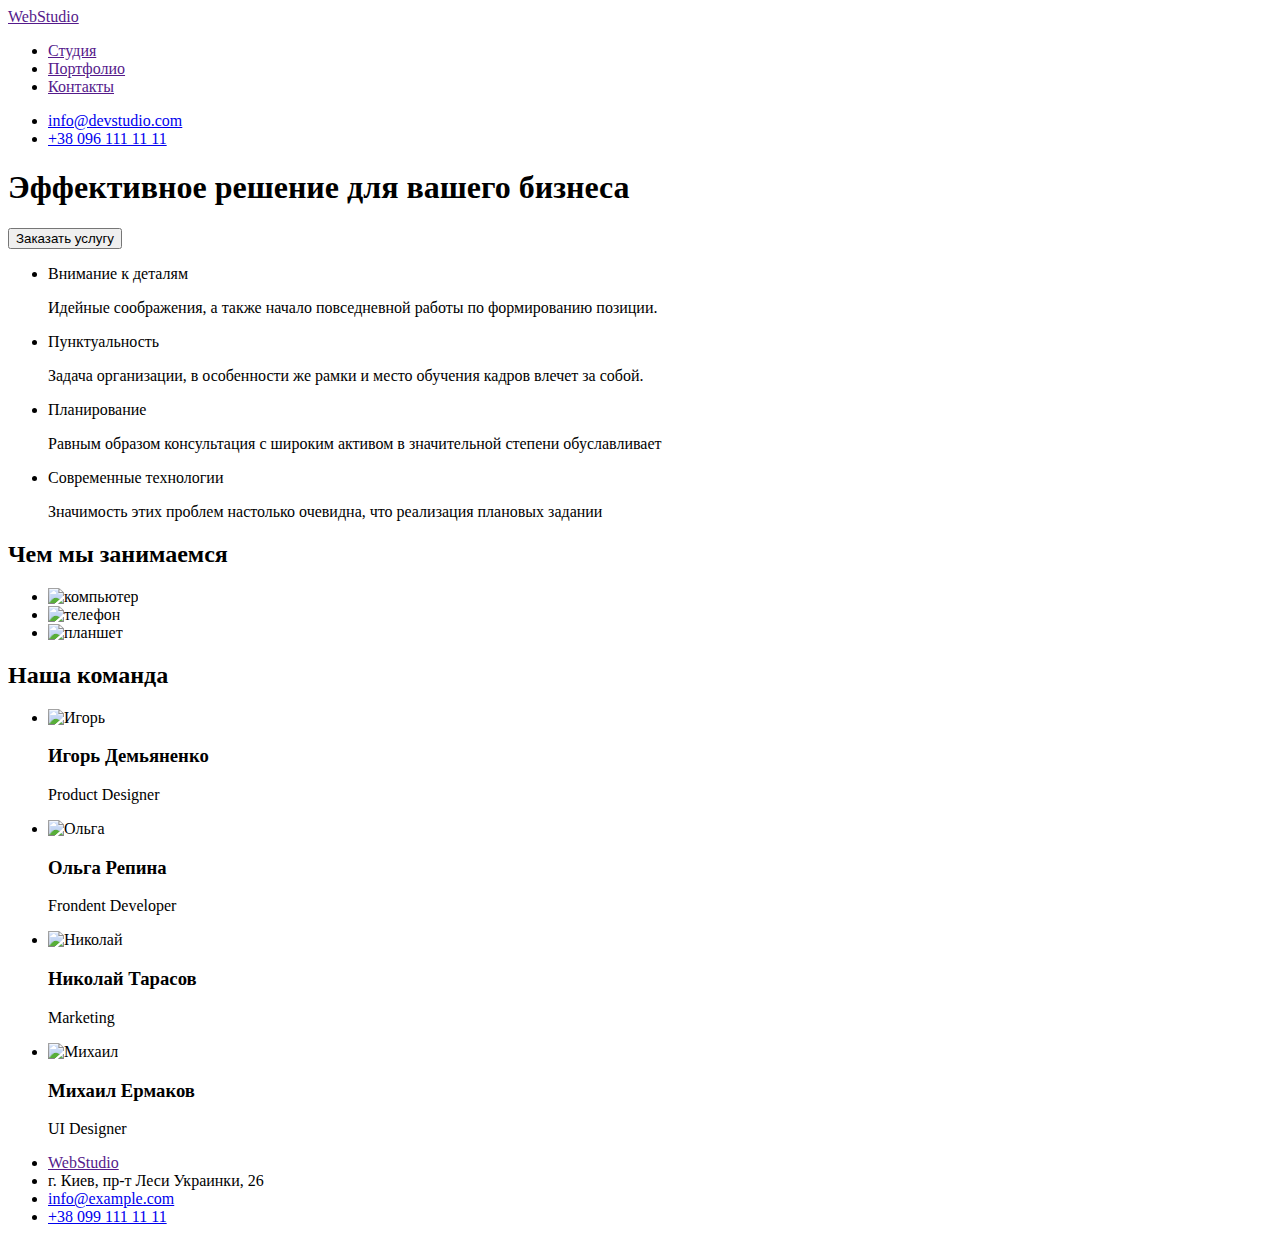
==== index.html @ 17eb5f2a "Add files via upload" ====
<!DOCTYPE html>
<html lang="ru">

<head>
    <meta charset="UTF-8">
    <meta name="viewport" content="width=device-width, initial-scale=1.0">
    <title>домашняя работа</title>
</head>

<body>
    <header>
        <nav>
            <a href="" lang="en">WebStudio</a>
            <ul>
                <li>
                    <a href="">Студия</a>
                </li>
                <li>
                    <a href="">Портфолио</a>
                </li>
                <li>
                    <a href="">Контакты</a>
                </li>
            </ul>
        </nav>
        <ul>
            <li>
                <a href="mailto:info@devstudio.com">info@devstudio.com </a>
            </li>
            <li>
                <a href="tel:+380961111111">+38 096 111 11 11</a>
            </li>
        </ul>
    </header>
    <main>
        <!---hero--->
        <section>
            <h1>Эффективное решение для вашего бизнеса</h1>
            <button type="button"> Заказать услугу</button>
        </section>
        <!---качества--->
        <section>
            <ul>
                <li>
                    <p>Внимание к деталям</p>
                    <p>Идейные соображения, а также начало повседневной работы по формированию позиции.</p>
                </li>
                <li>
                    <p>Пунктуальность</p>
                    <p>Задача организации, в особенности же рамки и место обучения кадров влечет за собой.</p>
                </li>
                <li>
                    <p>Планирование</p>
                    <p>Равным образом консультация с широким активом в значительной степени обуславливает</p>
                </li>
                <li>
                    <p>Современные технологии</p>
                    <p>Значимость этих проблем настолько очевидна, что реализация плановых задании</p>
                </li>
            </ul>
        </section>
        <!---занятия-->
        <section>
            <h2>Чем мы занимаемся</h2>
            <ul>
                <li>
                    <img src="./img.dz1/img1.png" alt="компьютер" width="370" height="294">
                </li>
                <li>
                    <img src="./img.dz1/img2.png" alt="телефон" width="370" height="294">
                </li>
                <li>
                    <img src="./img.dz1/img3.png" alt="планшет" width="370" height="294">
                </li>
            </ul>
        </section>
        <!---команда--->
        <section>
            <h2>Наша команда</h2>
            <ul>
                <li>
                    <img src="./img.dz1/img4.jpg" alt="Игорь" width="285" height="272">
                    <h3>Игорь Демьяненко</h3>
                    <p lang="en">Product Designer</p>
                </li>
                <li>
                    <img src="./img.dz1/img5.jpg" alt="Ольга" width="285" height="272">
                    <h3>Ольга Репина</h3>
                    <p lang="en">Frondent Developer</p>
                </li>
                <li>
                    <img src="./img.dz1/img6.jpg" alt="Николай" width="285" height="272">
                    <h3>Николай Тарасов</h3>
                    <p lang="en">Marketing</p>
                </li>
                <li>
                    <img src="./img.dz1/img7).jpg" alt="Михаил" width="285" height="272">
                    <h3>Михаил Ермаков</h3>
                    <p lang="en">UI Designer</p>
                </li>

            </ul>
        </section>
    </main>
    <footer>
        <ul>
            <li>
                <a href="" lang="en">WebStudio</a>
            </li>
            <li>
                <a>г. Киев, пр-т Леси Украинки, 26</a>
            </li>
            <li>
                <a href="mailto:info@example.com">info@example.com</a>
            </li>
            <li>
                <a href="tel:+380991111111">+38 099 111 11 11</a>
            </li>
        </ul>
    </footer>
</body>

</html>
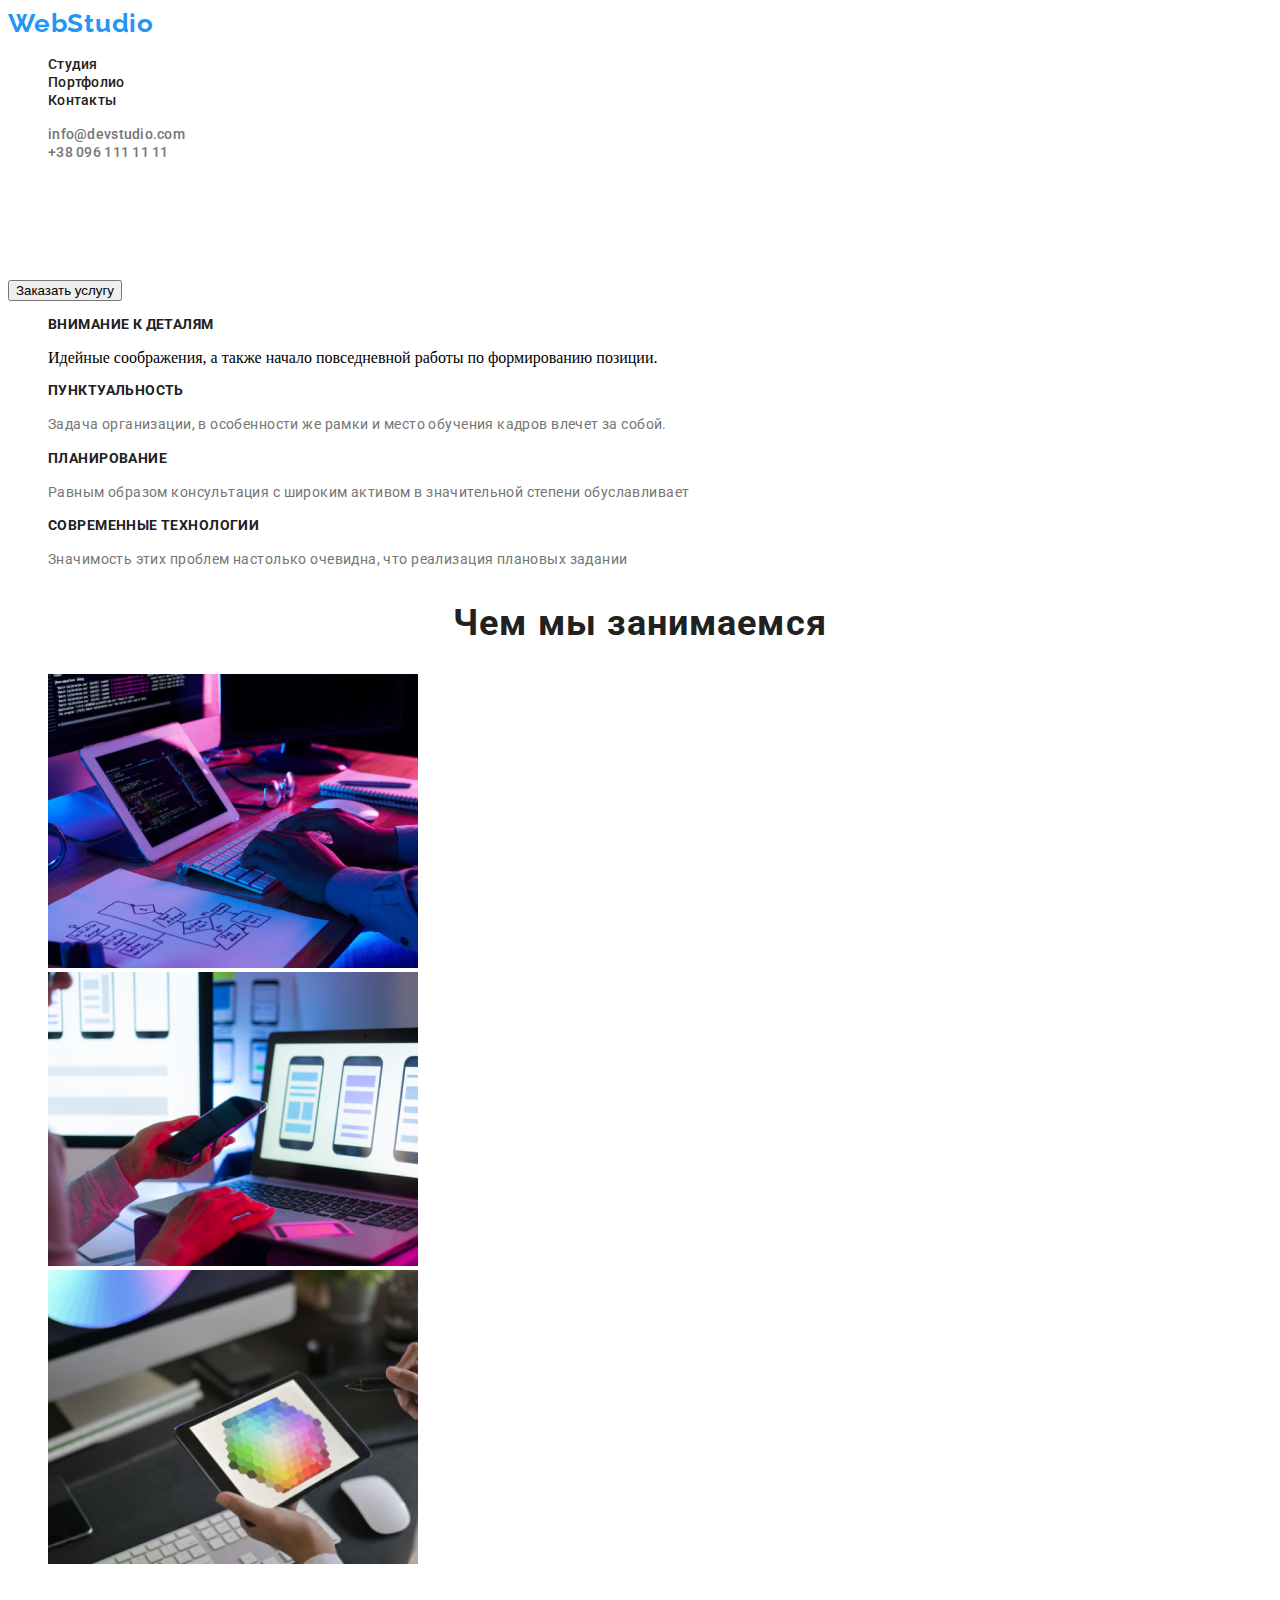
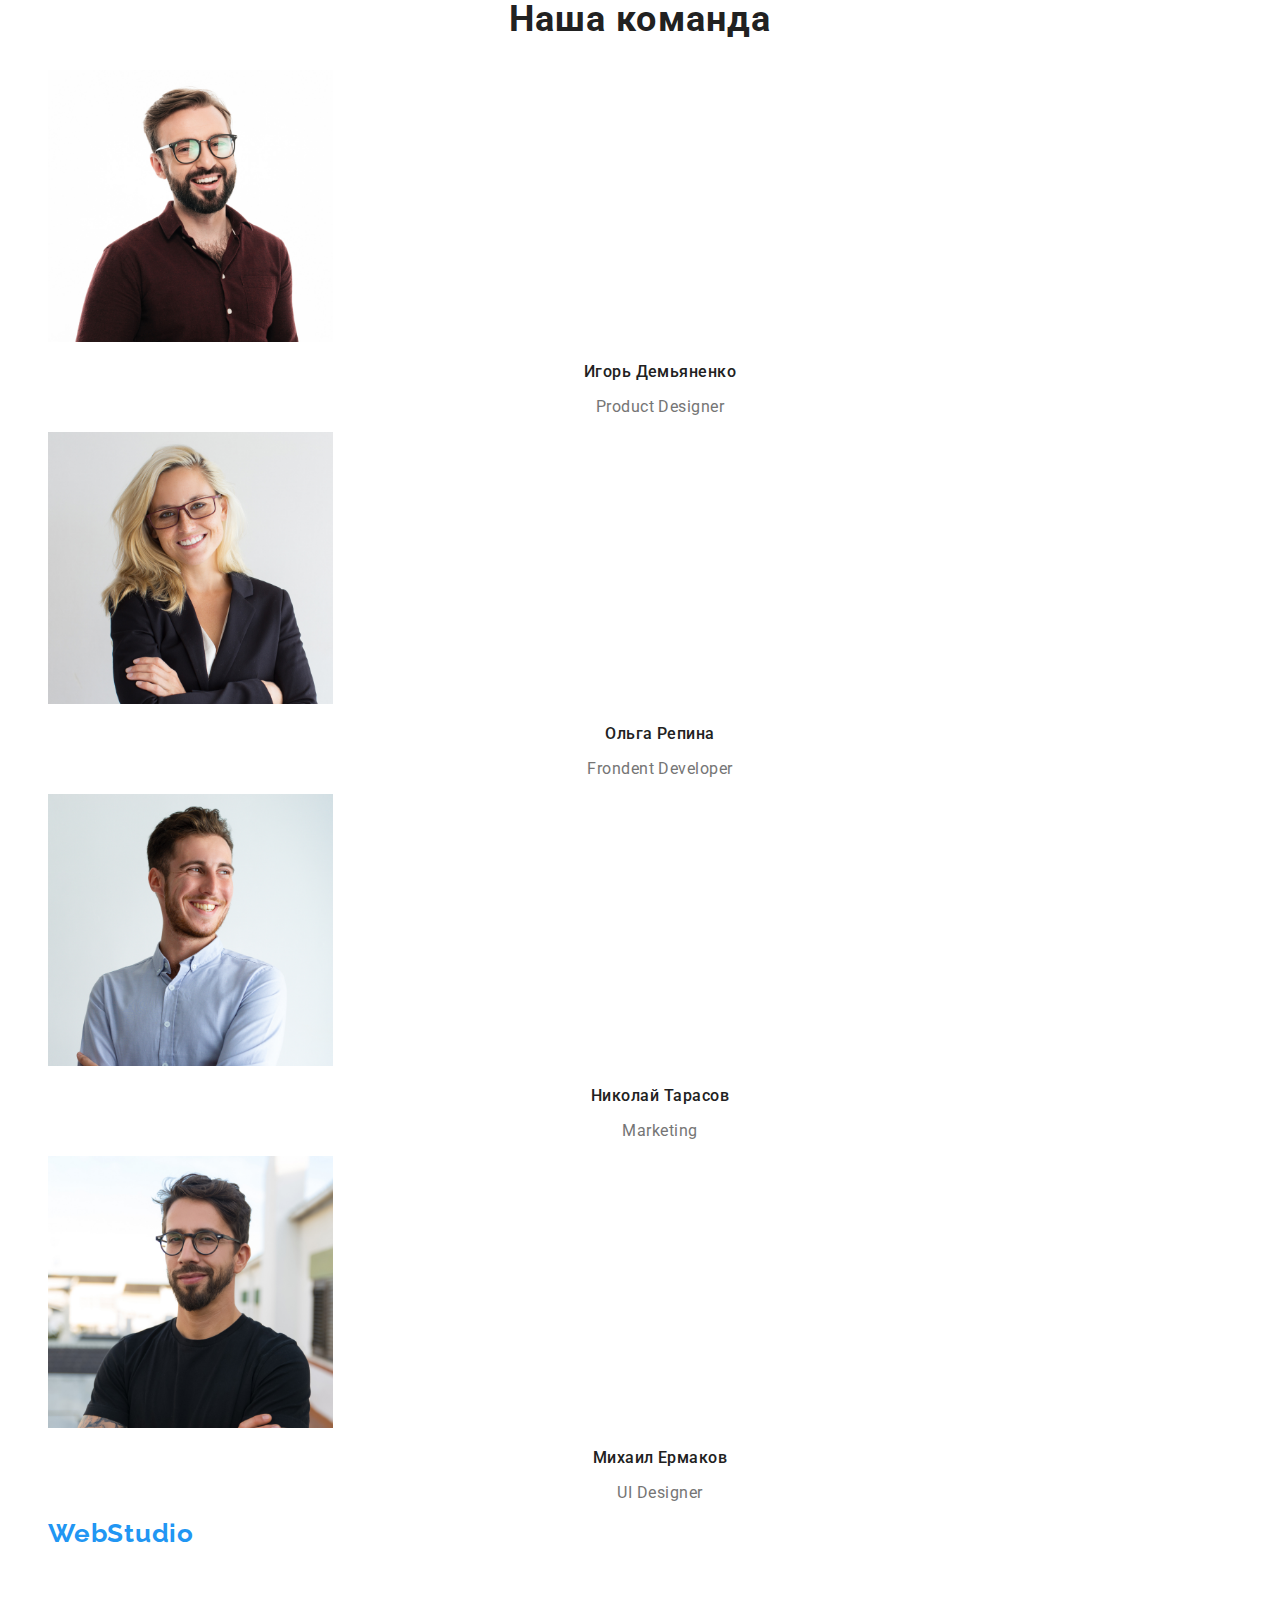
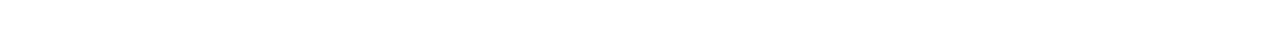
==== commit 0906e070: "работа со стилями" ====
--- a/index.html
+++ b/index.html
@@ -5,64 +5,75 @@
     <meta charset="UTF-8">
     <meta name="viewport" content="width=device-width, initial-scale=1.0">
     <title>домашняя работа</title>
+    <link rel="preconnect" href="https://fonts.gstatic.com">
+    <link
+        href="https://fonts.googleapis.com/css2?family=Raleway:wght@700&family=Roboto:wght@400;500;700;900&display=swap"
+        rel="stylesheet">
+    <link rel="stylesheet" href="https://cdnjs.cloudflare.com/ajax/libs/modern-normalize/1.0.0/modern-normalize.css"
+        integrity="sha512-Zx6MlUMKSVJoQ+83OwhdILe8cSEsCzfqThJd7J/VA2UrK6Ctj85p+xzqfyuNXE5B1k25uUdmJ2OzItbBy9GHAQ=="
+        crossorigin="anonymous" />
+    <link rel="stylesheet" href="./css/styles.css">
 </head>
 
 <body>
-    <header>
-        <nav>
-            <a href="" lang="en">WebStudio</a>
-            <ul>
-                <li>
-                    <a href="">Студия</a>
+    <header class="header">
+        <nav class="navigetion">
+            <a class="logo link" href="" lang="en"><span>Web</span>Studio</a>
+            <ul class="navigetion-list list">
+                <li class="navigetion-item">
+                    <a class="navigetion-link link" href="">Студия</a>
                 </li>
-                <li>
-                    <a href="">Портфолио</a>
+                <li class="navigetion-item">
+                    <a class="navigetion-link link" href="">Портфолио</a>
                 </li>
-                <li>
-                    <a href="">Контакты</a>
+                <li class="navigetion-item">
+                    <a class="navigetion-link link" href="">Контакты</a>
                 </li>
             </ul>
         </nav>
-        <ul>
+        <ul class="list">
             <li>
-                <a href="mailto:info@devstudio.com">info@devstudio.com </a>
+                <a class="nav-adr-link link address" href="mailto:info@devstudio.com">info@devstudio.com </a>
             </li>
             <li>
-                <a href="tel:+380961111111">+38 096 111 11 11</a>
+                <a class="nav-tel-link link" href="tel:+380961111111">+38 096 111 11 11</a>
             </li>
         </ul>
     </header>
     <main>
         <!---hero--->
         <section>
-            <h1>Эффективное решение для вашего бизнеса</h1>
-            <button type="button"> Заказать услугу</button>
+            <h1 class="hero">Эффективное решение для вашего бизнеса</h1>
+            <button class="model-btn" type="button"> Заказать услугу</button>
         </section>
         <!---качества--->
         <section>
-            <ul>
+            <ul class="list">
                 <li>
-                    <p>Внимание к деталям</p>
+                    <p class="quality">Внимание к деталям</p>
                     <p>Идейные соображения, а также начало повседневной работы по формированию позиции.</p>
                 </li>
                 <li>
-                    <p>Пунктуальность</p>
-                    <p>Задача организации, в особенности же рамки и место обучения кадров влечет за собой.</p>
+                    <p class="quality">Пунктуальность</p>
+                    <p class="quality-text">Задача организации, в особенности же рамки и место обучения кадров влечет за
+                        собой.</p>
                 </li>
                 <li>
-                    <p>Планирование</p>
-                    <p>Равным образом консультация с широким активом в значительной степени обуславливает</p>
+                    <p class="quality">Планирование</p>
+                    <p class="quality-text">Равным образом консультация с широким активом в значительной степени
+                        обуславливает</p>
                 </li>
                 <li>
-                    <p>Современные технологии</p>
-                    <p>Значимость этих проблем настолько очевидна, что реализация плановых задании</p>
+                    <p class="quality">Современные технологии</p>
+                    <p class="quality-text">Значимость этих проблем настолько очевидна, что реализация плановых задании
+                    </p>
                 </li>
             </ul>
         </section>
         <!---занятия-->
         <section>
-            <h2>Чем мы занимаемся</h2>
-            <ul>
+            <h2 class="titl">Чем мы занимаемся</h2>
+            <ul class="list">
                 <li>
                     <img src="./img.dz1/img1.png" alt="компьютер" width="370" height="294">
                 </li>
@@ -76,45 +87,45 @@
         </section>
         <!---команда--->
         <section>
-            <h2>Наша команда</h2>
-            <ul>
+            <h2 class="titl">Наша команда</h2>
+            <ul class="list">
                 <li>
                     <img src="./img.dz1/img4.jpg" alt="Игорь" width="285" height="272">
-                    <h3>Игорь Демьяненко</h3>
-                    <p lang="en">Product Designer</p>
+                    <h3 class="team-name">Игорь Демьяненко</h3>
+                    <p class="team-prof" lang="en">Product Designer</p>
                 </li>
                 <li>
                     <img src="./img.dz1/img5.jpg" alt="Ольга" width="285" height="272">
-                    <h3>Ольга Репина</h3>
-                    <p lang="en">Frondent Developer</p>
+                    <h3 class="team-name">Ольга Репина</h3>
+                    <p class="team-prof" lang="en">Frondent Developer</p>
                 </li>
                 <li>
                     <img src="./img.dz1/img6.jpg" alt="Николай" width="285" height="272">
-                    <h3>Николай Тарасов</h3>
-                    <p lang="en">Marketing</p>
+                    <h3 class="team-name">Николай Тарасов</h3>
+                    <p class="team-prof" lang="en">Marketing</p>
                 </li>
                 <li>
                     <img src="./img.dz1/img7).jpg" alt="Михаил" width="285" height="272">
-                    <h3>Михаил Ермаков</h3>
-                    <p lang="en">UI Designer</p>
+                    <h3 class="team-name">Михаил Ермаков</h3>
+                    <p class="team-prof" lang="en">UI Designer</p>
                 </li>
 
             </ul>
         </section>
     </main>
     <footer>
-        <ul>
+        <ul class="list">
             <li>
-                <a href="" lang="en">WebStudio</a>
+                <a class="logo link" href="" lang="en"><span>Web</span>Studio</a>
             </li>
             <li>
-                <a>г. Киев, пр-т Леси Украинки, 26</a>
+                <a class="ftr-adr-link address">г. Киев, пр-т Леси Украинки, 26</a>
             </li>
             <li>
-                <a href="mailto:info@example.com">info@example.com</a>
+                <a class="ftr-mail-link link" href="mailto:info@example.com">info@example.com</a>
             </li>
             <li>
-                <a href="tel:+380991111111">+38 099 111 11 11</a>
+                <a class="ftr-tel-link link" href="tel:+380991111111">+38 099 111 11 11</a>
             </li>
         </ul>
     </footer>
--- a/css/styles.css
+++ b/css/styles.css
@@ -0,0 +1,138 @@
+.link {
+    text-decoration: none;
+}
+.list {
+    list-style: none;
+}
+.address{
+    font-style: normal;
+}
+.navigetion-link {
+    font-family: Roboto;
+    font-weight: 500;
+    font-size: 14px;
+    line-height: 1.14;
+    letter-spacing: 0.02em;
+    color:#212121;
+}
+.navigetion-link:hover,
+.navigetion-link:focus {
+     color: #2196F3;
+}
+.nav-adr-link {
+    font-family: Roboto;
+    font-weight: 500;
+    font-size: 14px;
+    line-height: 1.14;
+    letter-spacing: 0.02em;
+    color: #757575;
+}
+.nav-tel-link {
+    font-family: Roboto;
+    font-weight: 500;
+    font-size: 14px;
+    line-height: 1.14;
+    letter-spacing: 0.02em;
+    color: #757575;
+}
+.nav-adr-link:hover,
+.nav-adr-link:focus {
+    color: #2196F3;
+}
+.nav-tel-link:hover,
+.nav-tel-link:focus {
+    color: #2196F3;
+}
+.logo {
+    font-family: Raleway;
+    font-style: normal;
+    font-weight: bold;
+    font-size: 26px;
+    line-height: 1.19;
+    letter-spacing: 0.03em;
+    color: #2196F3
+}
+.model-btn:hover,
+.model-btn:focus {
+    background-color: #2196F3;
+    color:  #FFFFFF;
+    cursor: pointer;
+}
+.hero {
+     font-family: Roboto;
+     font-weight: 900;
+     font-size: 44px;
+     line-height: 1.36;
+     text-align: center;
+     letter-spacing: 0.06em;
+     text-transform: uppercase;
+     color: #FFFFFF;
+}
+.titl {
+     font-family: Roboto;
+     font-weight: bold;
+     font-size: 36px;
+     line-height: 1.17;
+     text-align: center;
+     letter-spacing: 0.03em;
+     color: #212121;
+}
+.quality {
+     font-family: Roboto;
+     font-weight: bold;
+     font-size: 14px;
+     line-height: 1.14;
+     letter-spacing: 0.03em;
+     text-transform: uppercase;
+     color: #212121;
+}
+.quality-text {
+     font-family: Roboto;
+     font-weight: normal;
+     font-size: 14px;
+     line-height: 1.71;
+     letter-spacing: 0.03em;
+     color: #757575;
+}
+.team-name {
+     font-family: Roboto;
+     font-weight: 500;
+     font-size: 16px;
+     line-height: 1.19;
+     text-align: center;
+     letter-spacing: 0.03em;
+     color: #212121;
+}
+.team-prof {
+     font-family: Roboto;
+     font-weight: normal;
+     font-size: 16px;
+     line-height: 1.19;
+     text-align: center;
+     letter-spacing: 0.03em;
+     color: #757575;
+}
+.ftr-adr-link {
+     font-family: Roboto;
+     font-weight: normal;
+     font-size: 14px;
+     line-height: 1.71;
+     letter-spacing: 0.03em;
+     color: #FFFFFF;
+}
+.ftr-mail-link {
+     font-family: Roboto;
+     font-weight: normal;
+     font-size: 14px;
+     line-height: 1.71;
+     letter-spacing: 0.03em;
+     color: rgba(255, 255, 255, 0.6);
+}
+.ftr-tel-link {
+     font-family: Roboto;
+     font-weight: normal;
+     font-size: 14px;
+     line-height: 1.71;
+     letter-spacing: 0.03em;
+     color: rgba(255, 255, 255, 0.6);
+}
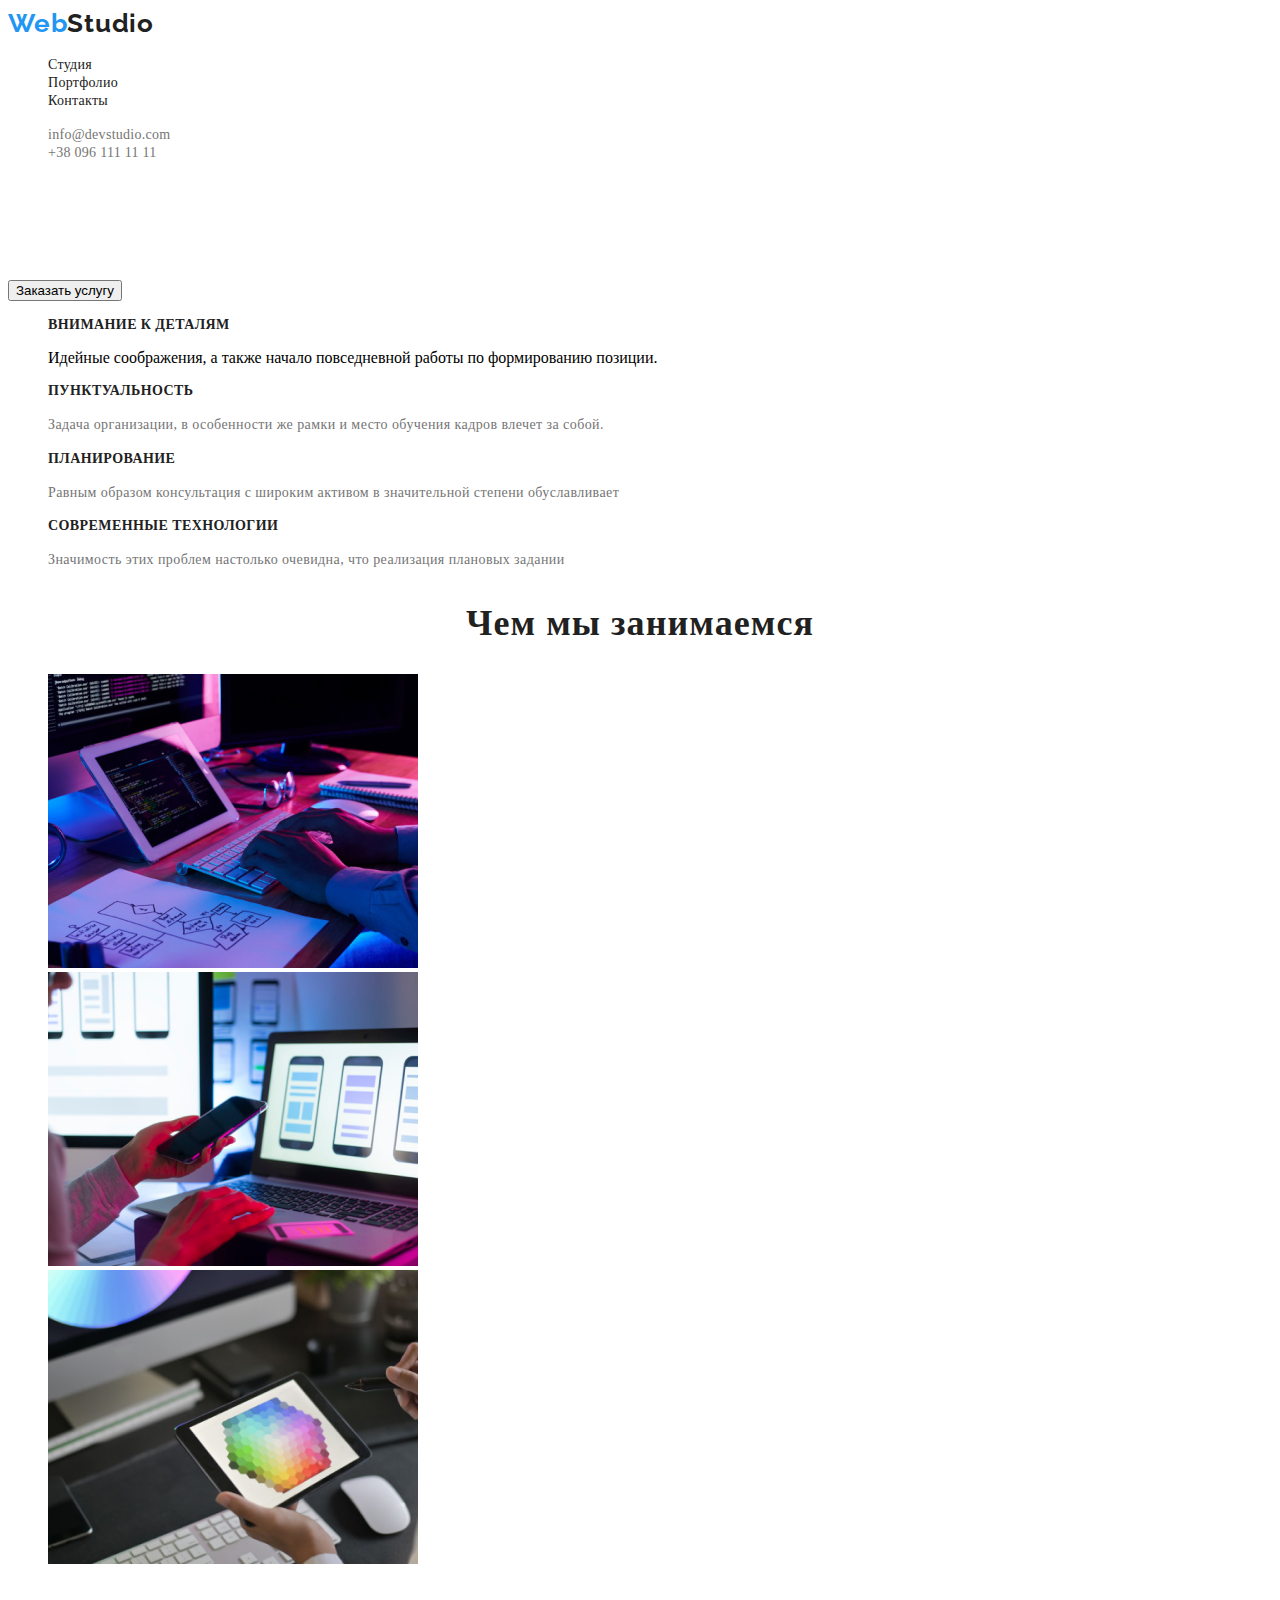
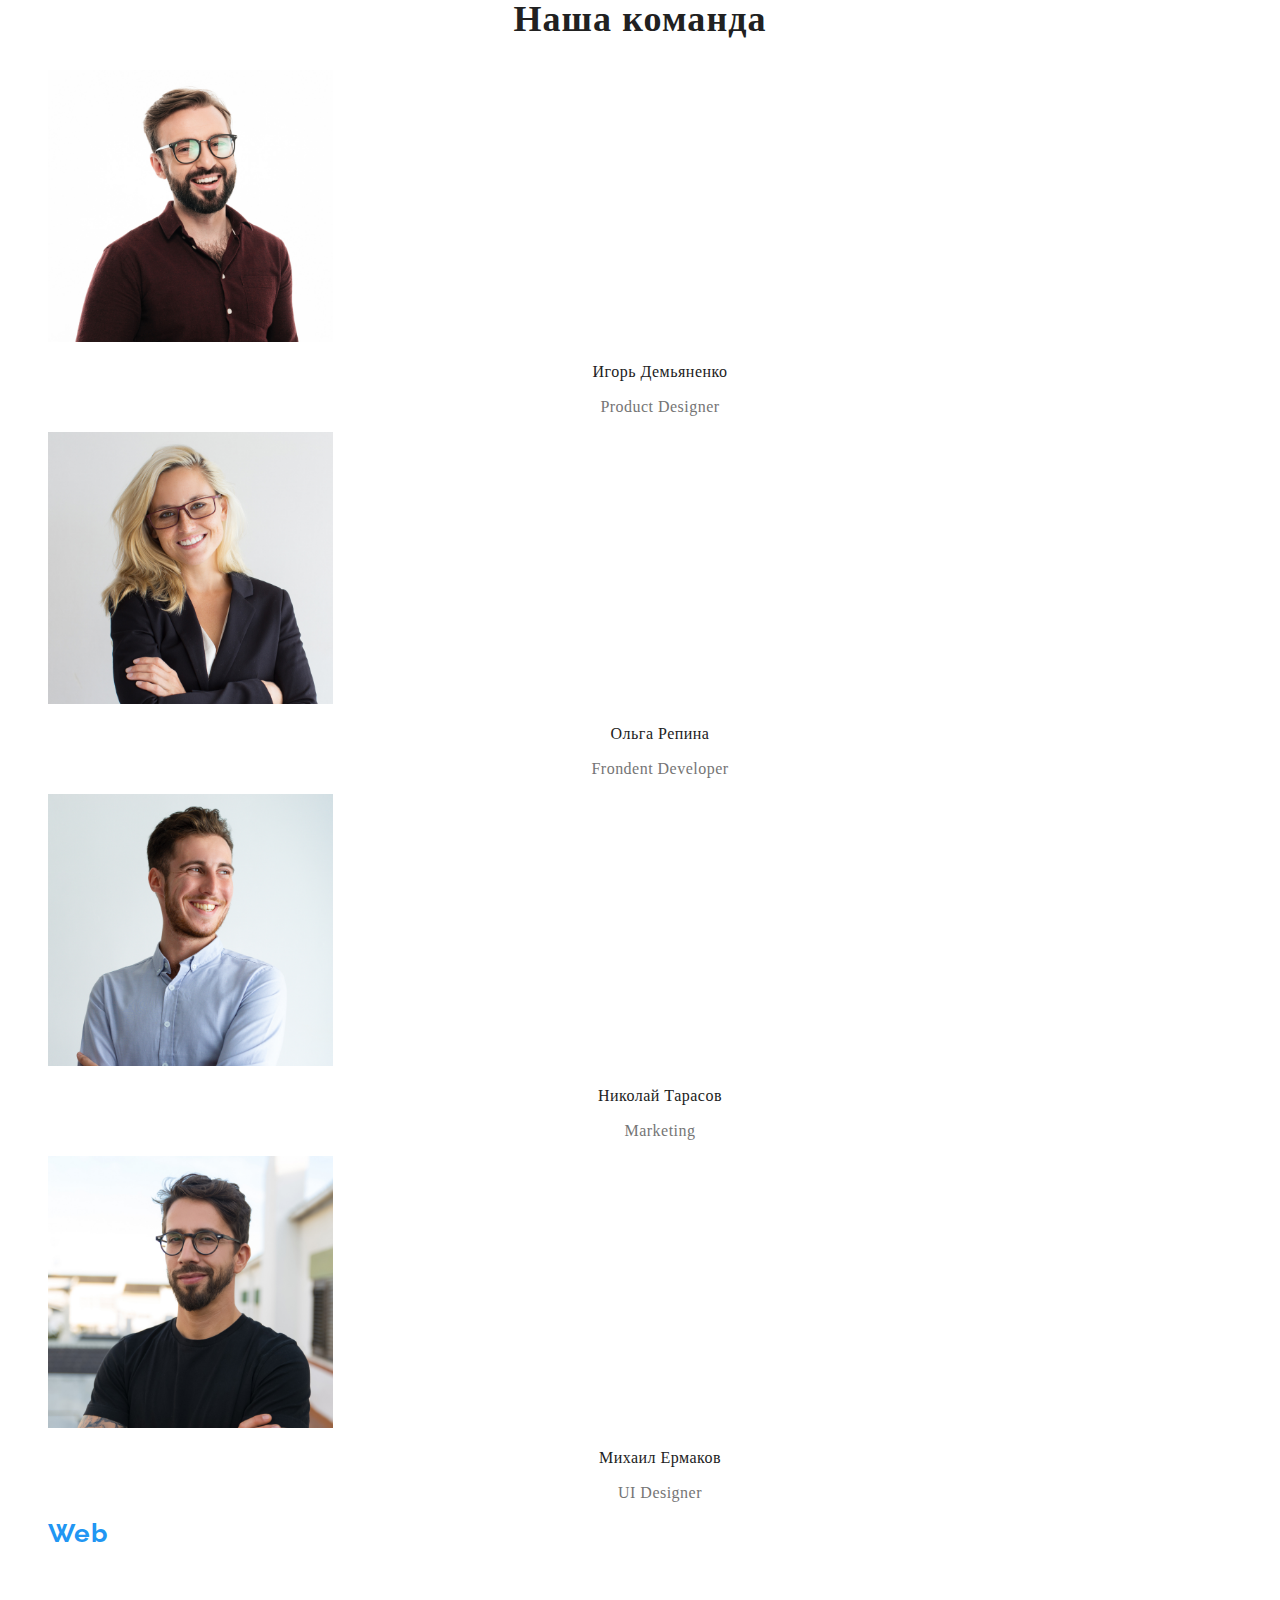
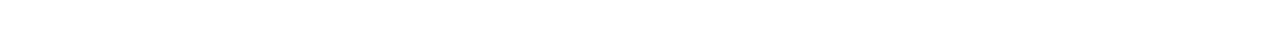
==== commit aa3ea145: "добавила стили в портфолио" ====
--- a/index.html
+++ b/index.html
@@ -18,7 +18,7 @@
 <body>
     <header class="header">
         <nav class="navigetion">
-            <a class="logo link" href="" lang="en"><span>Web</span>Studio</a>
+            <a class="logo link" href="" lang="en">Web<span class="logo-light-theme">Studio</span></a>
             <ul class="navigetion-list list">
                 <li class="navigetion-item">
                     <a class="navigetion-link link" href="">Студия</a>
@@ -116,7 +116,7 @@
     <footer>
         <ul class="list">
             <li>
-                <a class="logo link" href="" lang="en"><span>Web</span>Studio</a>
+                <a class="logo link" href="" lang="en">Web<span class="logo-dark-theme">Studio</span></a>
             </li>
             <li>
                 <a class="ftr-adr-link address">г. Киев, пр-т Леси Украинки, 26</a>
--- a/css/styles.css
+++ b/css/styles.css
@@ -1,65 +1,83 @@
-.link {
+ :root {
+    --main-font: font-family: Roboto;
+    --secondery-font: Raleway; sans-serif;
+    --accent-color : #2196F3;
+ }
+ .body {
+    font-family: var(--main-font);
+    background-color: white;
+ }
+ .link {
     text-decoration: none;
-}
-.list {
+ }
+ .list {
     list-style: none;
-}
-.address{
+ }
+ .address{
     font-style: normal;
-}
-.navigetion-link {
-    font-family: Roboto;
+ }
+ /*=======body=======*/
+ .navigetion-link {
+    font-family: var(--main-font);
     font-weight: 500;
     font-size: 14px;
     line-height: 1.14;
     letter-spacing: 0.02em;
     color:#212121;
-}
-.navigetion-link:hover,
-.navigetion-link:focus {
-     color: #2196F3;
-}
-.nav-adr-link {
-    font-family: Roboto;
+ }
+ .navigetion-link:hover,
+ .navigetion-link:focus {
+     color: var(--accent-color);
+ }
+ .nav-adr-link {
+    font-family: var(--main-font);
     font-weight: 500;
     font-size: 14px;
     line-height: 1.14;
     letter-spacing: 0.02em;
     color: #757575;
-}
-.nav-tel-link {
-    font-family: Roboto;
+ }
+ .nav-tel-link {
+    font-family: var(--main-font);
     font-weight: 500;
     font-size: 14px;
     line-height: 1.14;
     letter-spacing: 0.02em;
     color: #757575;
-}
-.nav-adr-link:hover,
-.nav-adr-link:focus {
-    color: #2196F3;
-}
-.nav-tel-link:hover,
-.nav-tel-link:focus {
-    color: #2196F3;
-}
-.logo {
-    font-family: Raleway;
+ }
+ .nav-adr-link:hover,
+ .nav-adr-link:focus {
+    color: var(--accent-color);
+ }
+ .nav-tel-link:hover,
+ .nav-tel-link:focus {
+    color: var(--accent-color);
+ }
+ .logo {
+    font-family: var(--secondery-font);
     font-style: normal;
     font-weight: bold;
     font-size: 26px;
     line-height: 1.19;
     letter-spacing: 0.03em;
-    color: #2196F3
-}
-.model-btn:hover,
-.model-btn:focus {
-    background-color: #2196F3;
+    color: var(--accent-color);
+ }
+ /*======end body========*/
+ .logo-light-theme {
+    color: #212121;
+ }
+ .logo-dark-theme {
+   color:  #FFFFFF; 
+ }
+ /*======hero============*/
+ .model-btn:hover,
+ .model-btn:focus {
+    background-color: var(--accent-color);
     color:  #FFFFFF;
     cursor: pointer;
-}
-.hero {
-     font-family: Roboto;
+ }
+ .hero {
+     font-family: var(--main-font);
      font-weight: 900;
      font-size: 44px;
      line-height: 1.36;
@@ -67,72 +85,97 @@
      letter-spacing: 0.06em;
      text-transform: uppercase;
      color: #FFFFFF;
-}
-.titl {
-     font-family: Roboto;
+ }
+ /*========end hero========*/
+ .titl {
+     font-family: var(--main-font);
      font-weight: bold;
      font-size: 36px;
      line-height: 1.17;
      text-align: center;
      letter-spacing: 0.03em;
      color: #212121;
-}
-.quality {
-     font-family: Roboto;
+ }
+ /*=========занятия=========*/
+ .quality {
+     font-family: var(--main-font);
      font-weight: bold;
      font-size: 14px;
      line-height: 1.14;
      letter-spacing: 0.03em;
      text-transform: uppercase;
      color: #212121;
-}
-.quality-text {
-     font-family: Roboto;
+ }
+ .quality-text {
+     font-family: var(--main-font);
      font-weight: normal;
      font-size: 14px;
      line-height: 1.71;
      letter-spacing: 0.03em;
      color: #757575;
-}
-.team-name {
-     font-family: Roboto;
+ }
+ /*==========end quality========*/
+ /*=========team============*/
+ .team-name {
+     font-family: var(--main-font);
      font-weight: 500;
      font-size: 16px;
      line-height: 1.19;
      text-align: center;
      letter-spacing: 0.03em;
      color: #212121;
-}
-.team-prof {
-     font-family: Roboto;
+ }
+ .team-prof {
+     font-family: var(--main-font);
      font-weight: normal;
      font-size: 16px;
      line-height: 1.19;
      text-align: center;
      letter-spacing: 0.03em;
      color: #757575;
-}
-.ftr-adr-link {
-     font-family: Roboto;
+ }
+ /*==========endteam========*/
+ /*=========footer=========*/
+ .ftr-adr-link {
+     font-family: var(--main-font);
      font-weight: normal;
      font-size: 14px;
      line-height: 1.71;
      letter-spacing: 0.03em;
      color: #FFFFFF;
-}
-.ftr-mail-link {
-     font-family: Roboto;
+ }
+ .ftr-mail-link {
+     font-family: var(--main-font);
      font-weight: normal;
      font-size: 14px;
      line-height: 1.71;
      letter-spacing: 0.03em;
      color: rgba(255, 255, 255, 0.6);
-}
-.ftr-tel-link {
-     font-family: Roboto;
+ }
+ .ftr-tel-link {
+     font-family: var(--main-font);
      font-weight: normal;
      font-size: 14px;
      line-height: 1.71;
      letter-spacing: 0.03em;
      color: rgba(255, 255, 255, 0.6);
-}
+ }
+ /*=========endfooter==========*/
+ /*========portfolio==========*/
+   .present-item {
+     font-family: var(--main-font)
+     font-weight: 700;
+     font-size: 18px;
+     line-height: 2;
+     letter-spacing: 0.06em;
+     color: #212121;
+ }
+   .present-text {
+     font-family:var(--main-font)
+     font-weight: 400;
+     font-size: 16px;
+     line-height: 1.9;
+     letter-spacing: 0.03em;
+     color: #757575;
+ }
+ /*===========endportfolio======*/
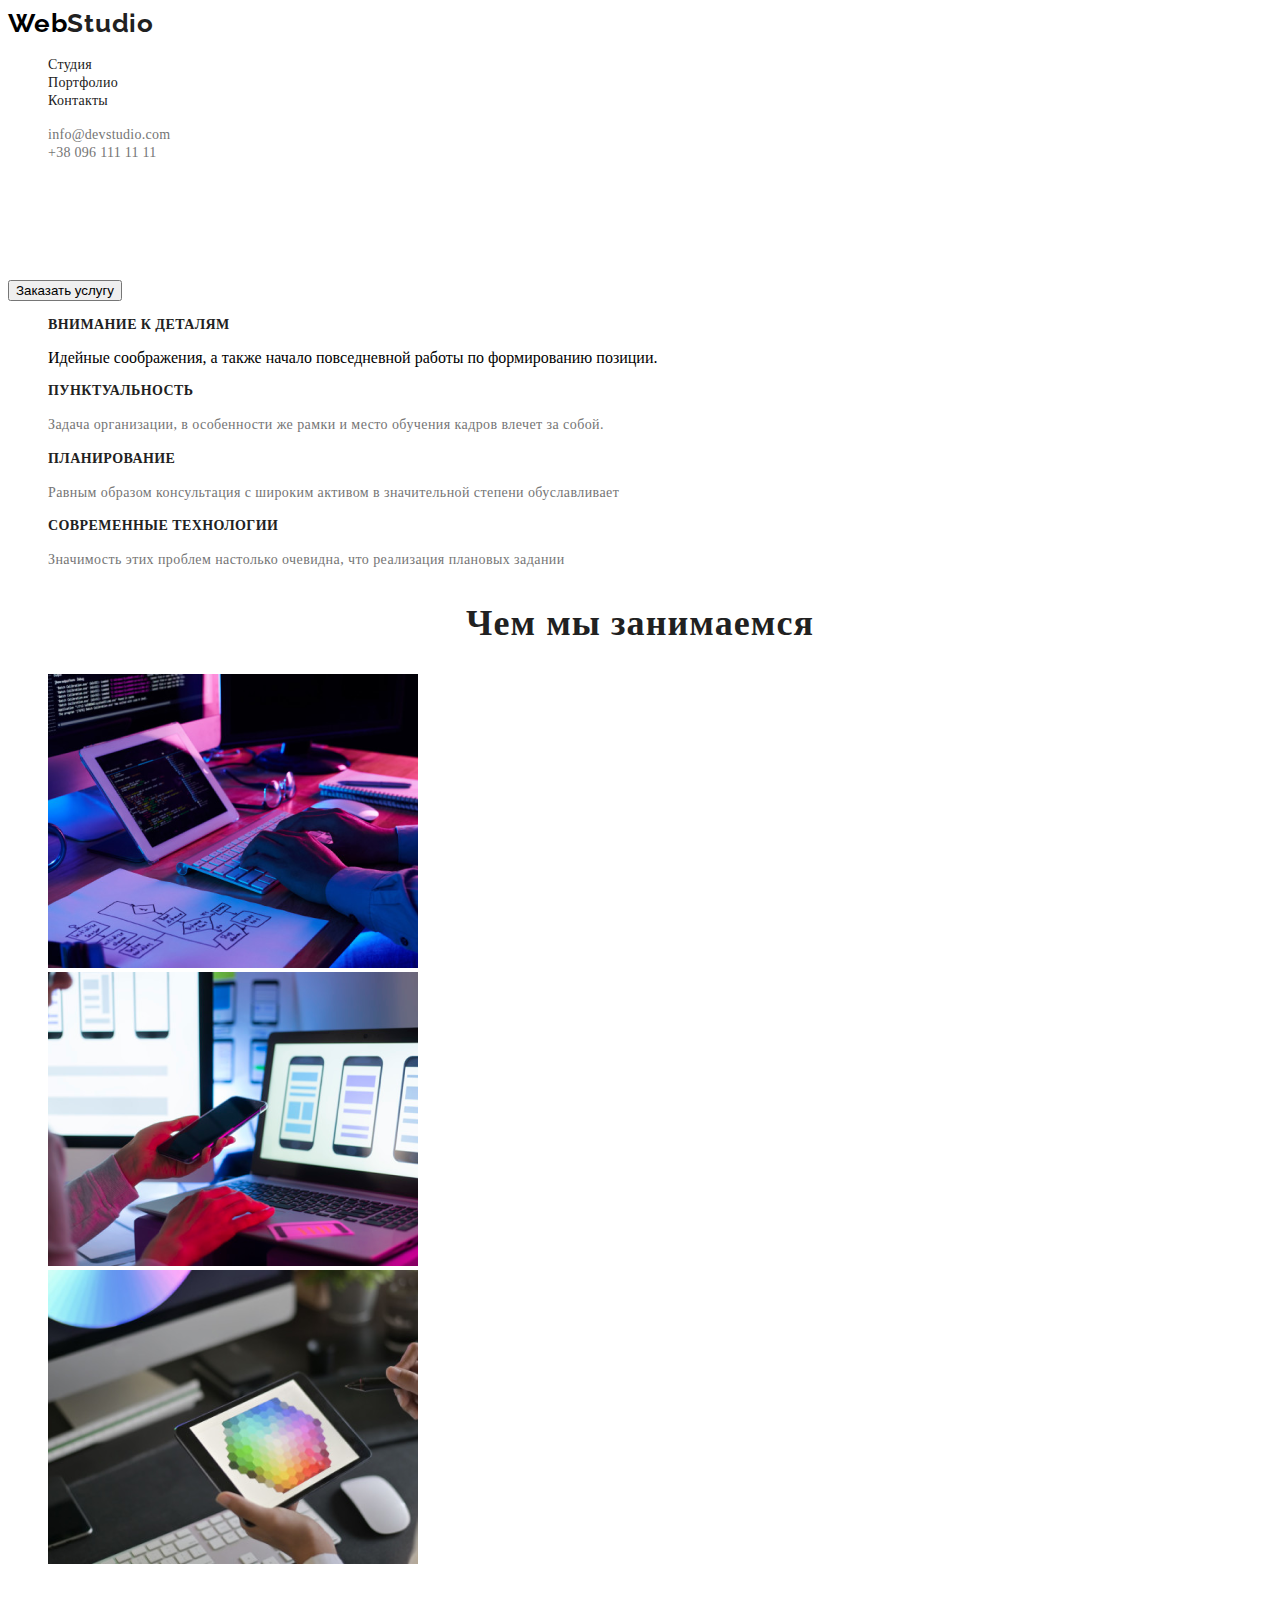
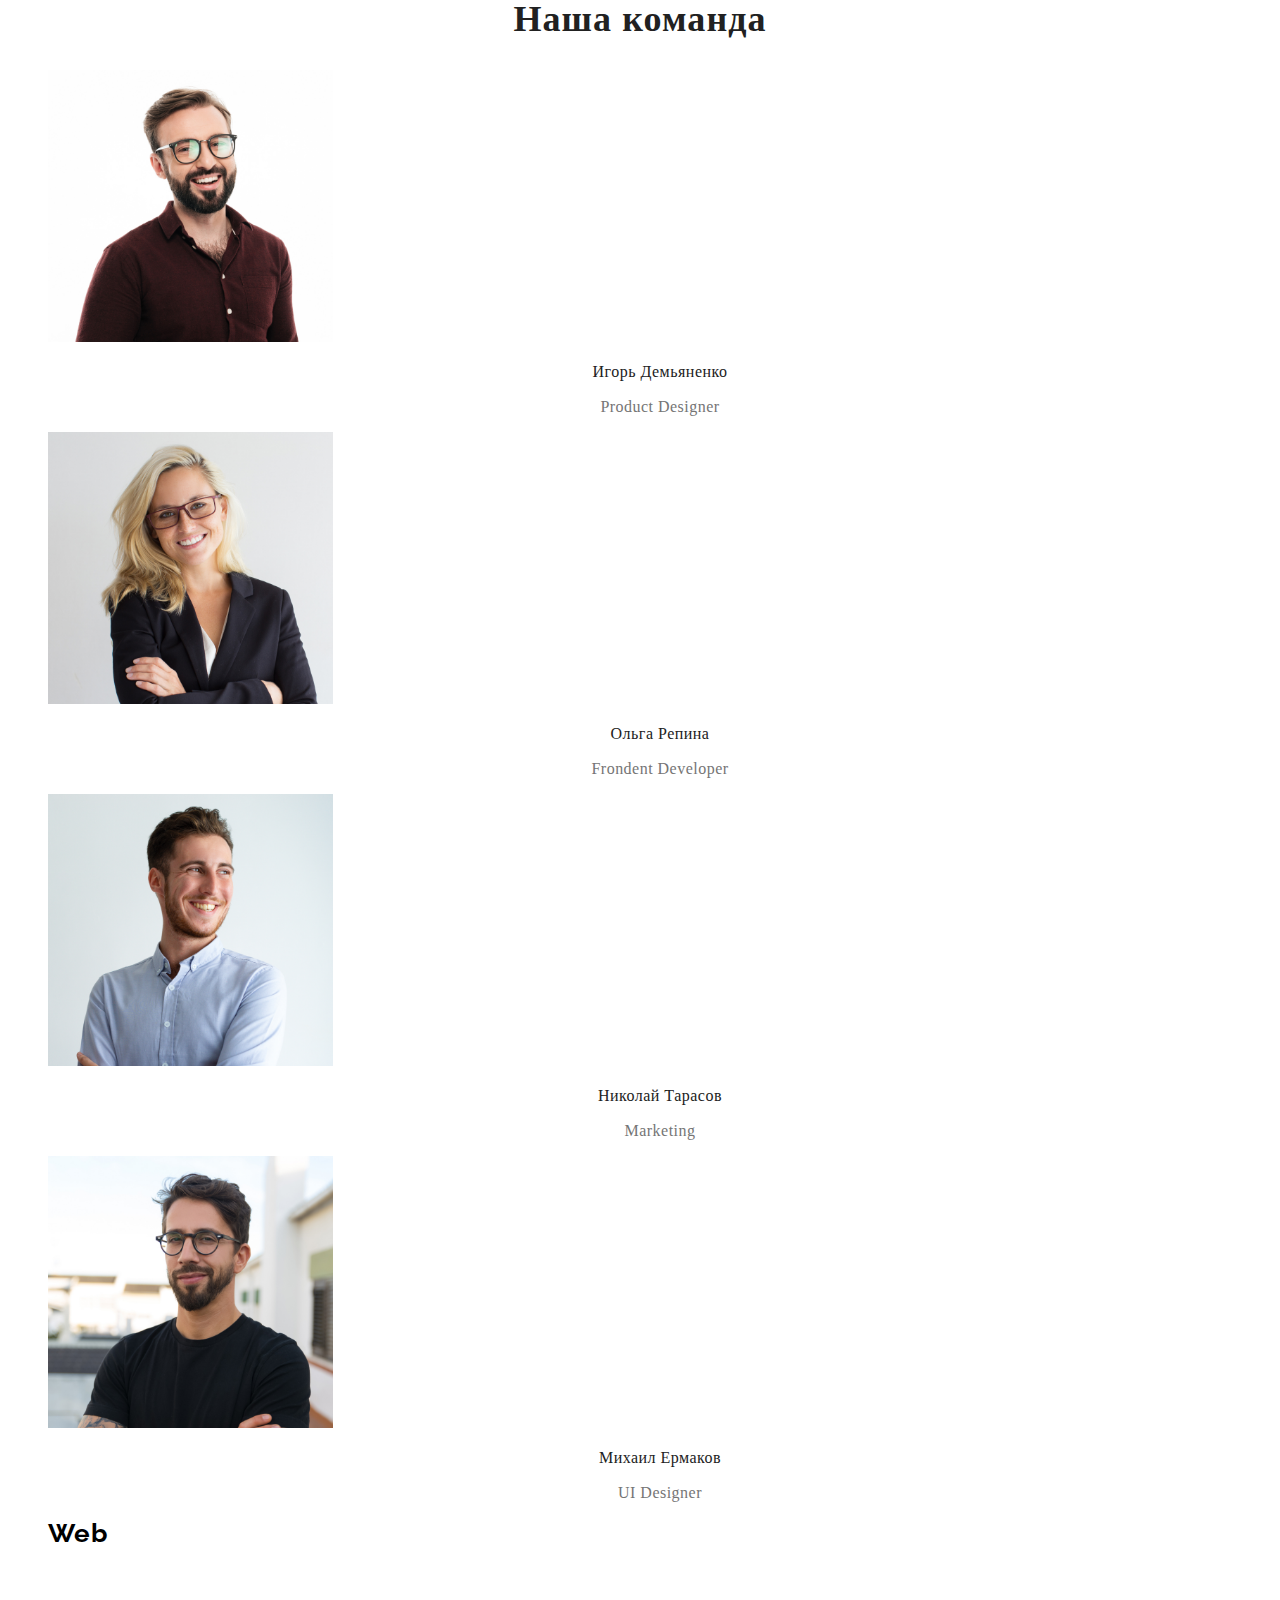
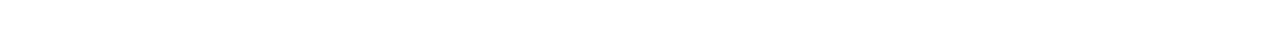
==== commit 5bc34024: "переписала ссылку на шрифты" ====
--- a/index.html
+++ b/index.html
@@ -9,9 +9,6 @@
     <link
         href="https://fonts.googleapis.com/css2?family=Raleway:wght@700&family=Roboto:wght@400;500;700;900&display=swap"
         rel="stylesheet">
-    <link rel="stylesheet" href="https://cdnjs.cloudflare.com/ajax/libs/modern-normalize/1.0.0/modern-normalize.css"
-        integrity="sha512-Zx6MlUMKSVJoQ+83OwhdILe8cSEsCzfqThJd7J/VA2UrK6Ctj85p+xzqfyuNXE5B1k25uUdmJ2OzItbBy9GHAQ=="
-        crossorigin="anonymous" />
     <link rel="stylesheet" href="./css/styles.css">
 </head>
 
@@ -21,10 +18,10 @@
             <a class="logo link" href="" lang="en">Web<span class="logo-light-theme">Studio</span></a>
             <ul class="navigetion-list list">
                 <li class="navigetion-item">
-                    <a class="navigetion-link link" href="">Студия</a>
+                    <a class="navigetion-link link active-element" href="./index.html">Студия</a>
                 </li>
                 <li class="navigetion-item">
-                    <a class="navigetion-link link" href="">Портфолио</a>
+                    <a class="navigetion-link link" href="./portfolio.html">Портфолио</a>
                 </li>
                 <li class="navigetion-item">
                     <a class="navigetion-link link" href="">Контакты</a>
@@ -41,13 +38,13 @@
         </ul>
     </header>
     <main>
-        <!---hero--->
+        <!-- hero -->
         <section>
             <h1 class="hero">Эффективное решение для вашего бизнеса</h1>
             <button class="model-btn" type="button"> Заказать услугу</button>
         </section>
-        <!---качества--->
-        <section>
+        <!-- качества -->
+        <div>
             <ul class="list">
                 <li>
                     <p class="quality">Внимание к деталям</p>
@@ -69,9 +66,9 @@
                     </p>
                 </li>
             </ul>
-        </section>
-        <!---занятия-->
-        <section>
+        </div>
+        <!-- занятия -->
+        <div>
             <h2 class="titl">Чем мы занимаемся</h2>
             <ul class="list">
                 <li>
@@ -84,9 +81,9 @@
                     <img src="./img.dz1/img3.png" alt="планшет" width="370" height="294">
                 </li>
             </ul>
-        </section>
-        <!---команда--->
-        <section>
+        </div>
+        <!-- команда -->
+        <div>
             <h2 class="titl">Наша команда</h2>
             <ul class="list">
                 <li>
@@ -111,7 +108,7 @@
                 </li>
 
             </ul>
-        </section>
+        </div>
     </main>
     <footer>
         <ul class="list">
--- a/css/styles.css
+++ b/css/styles.css
@@ -1,7 +1,7 @@
  :root {
     --main-font: font-family: Roboto;
-    --secondery-font: Raleway; sans-serif;
-    --accent-color : #2196F3;
+    --secondery-font: Raleway; sans-serif
+    --accent-color: #2196F3;
  }
  .body {
     font-family: var(--main-font);
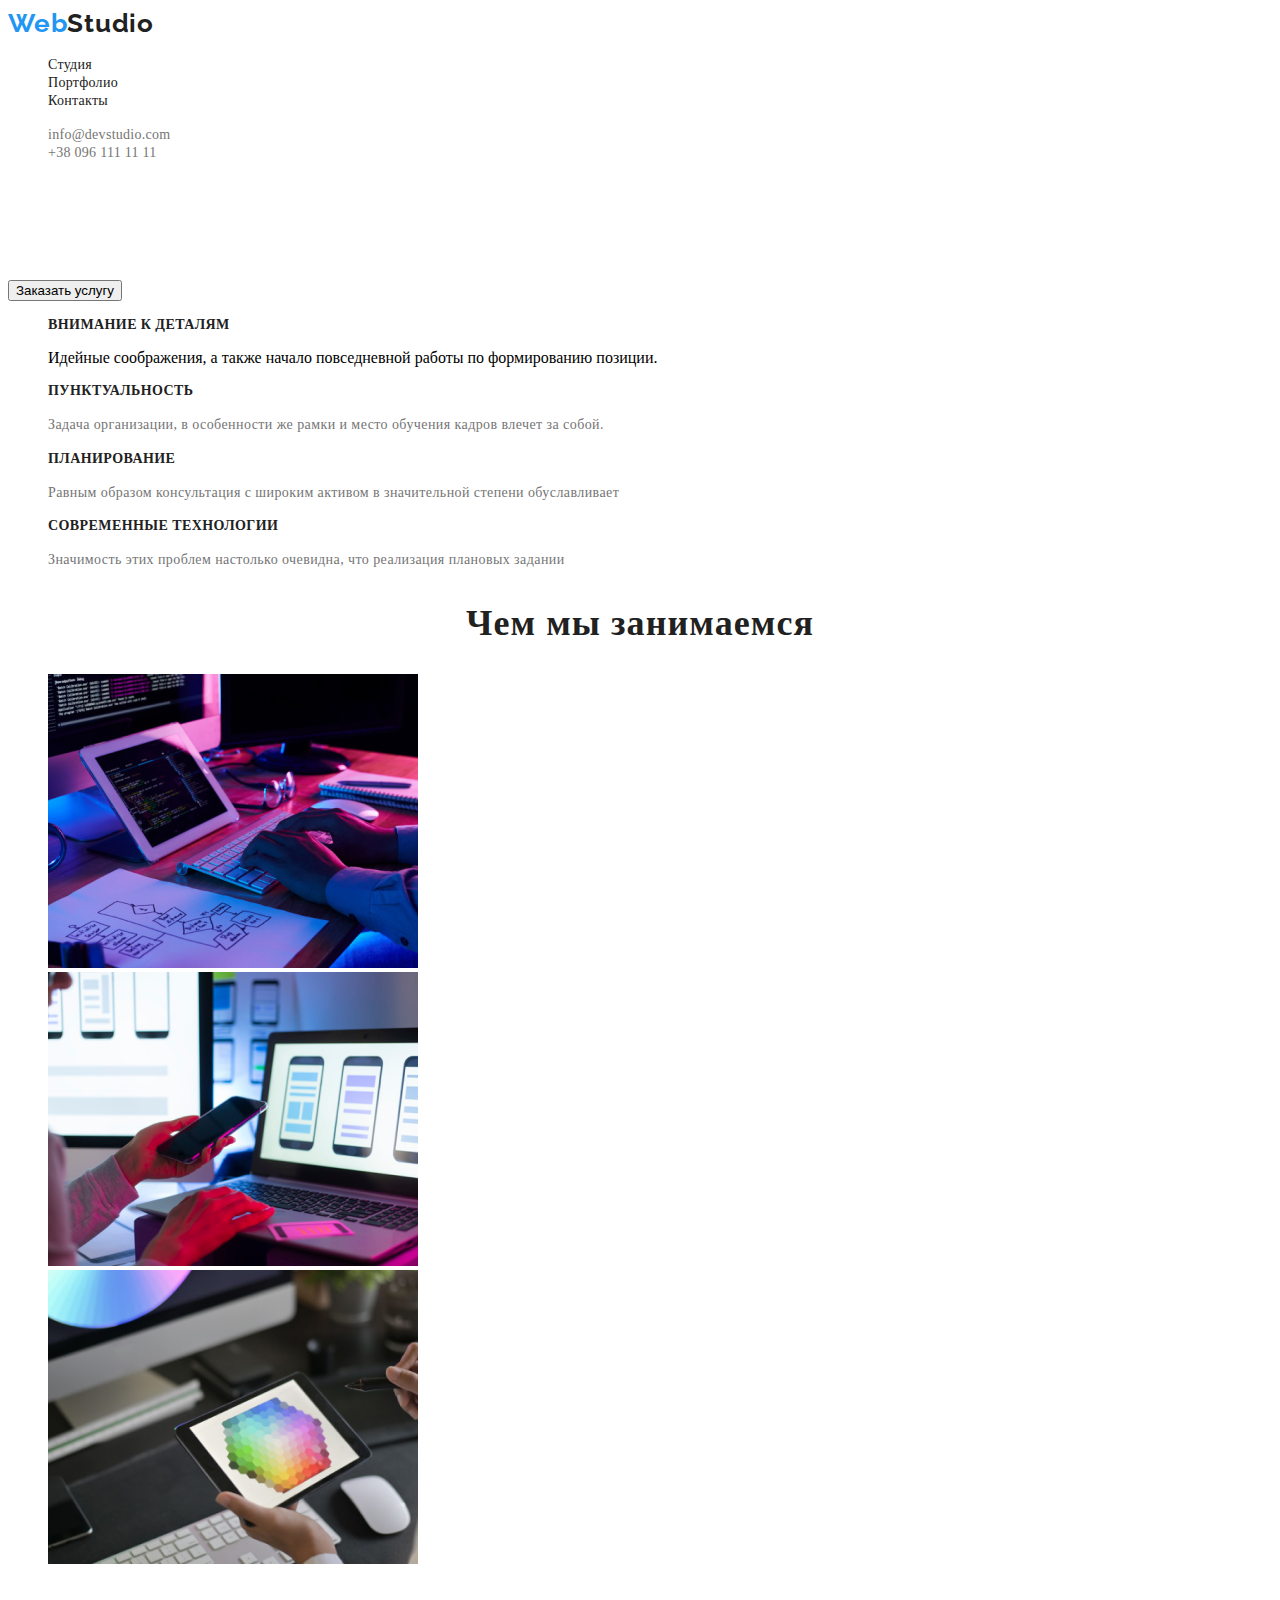
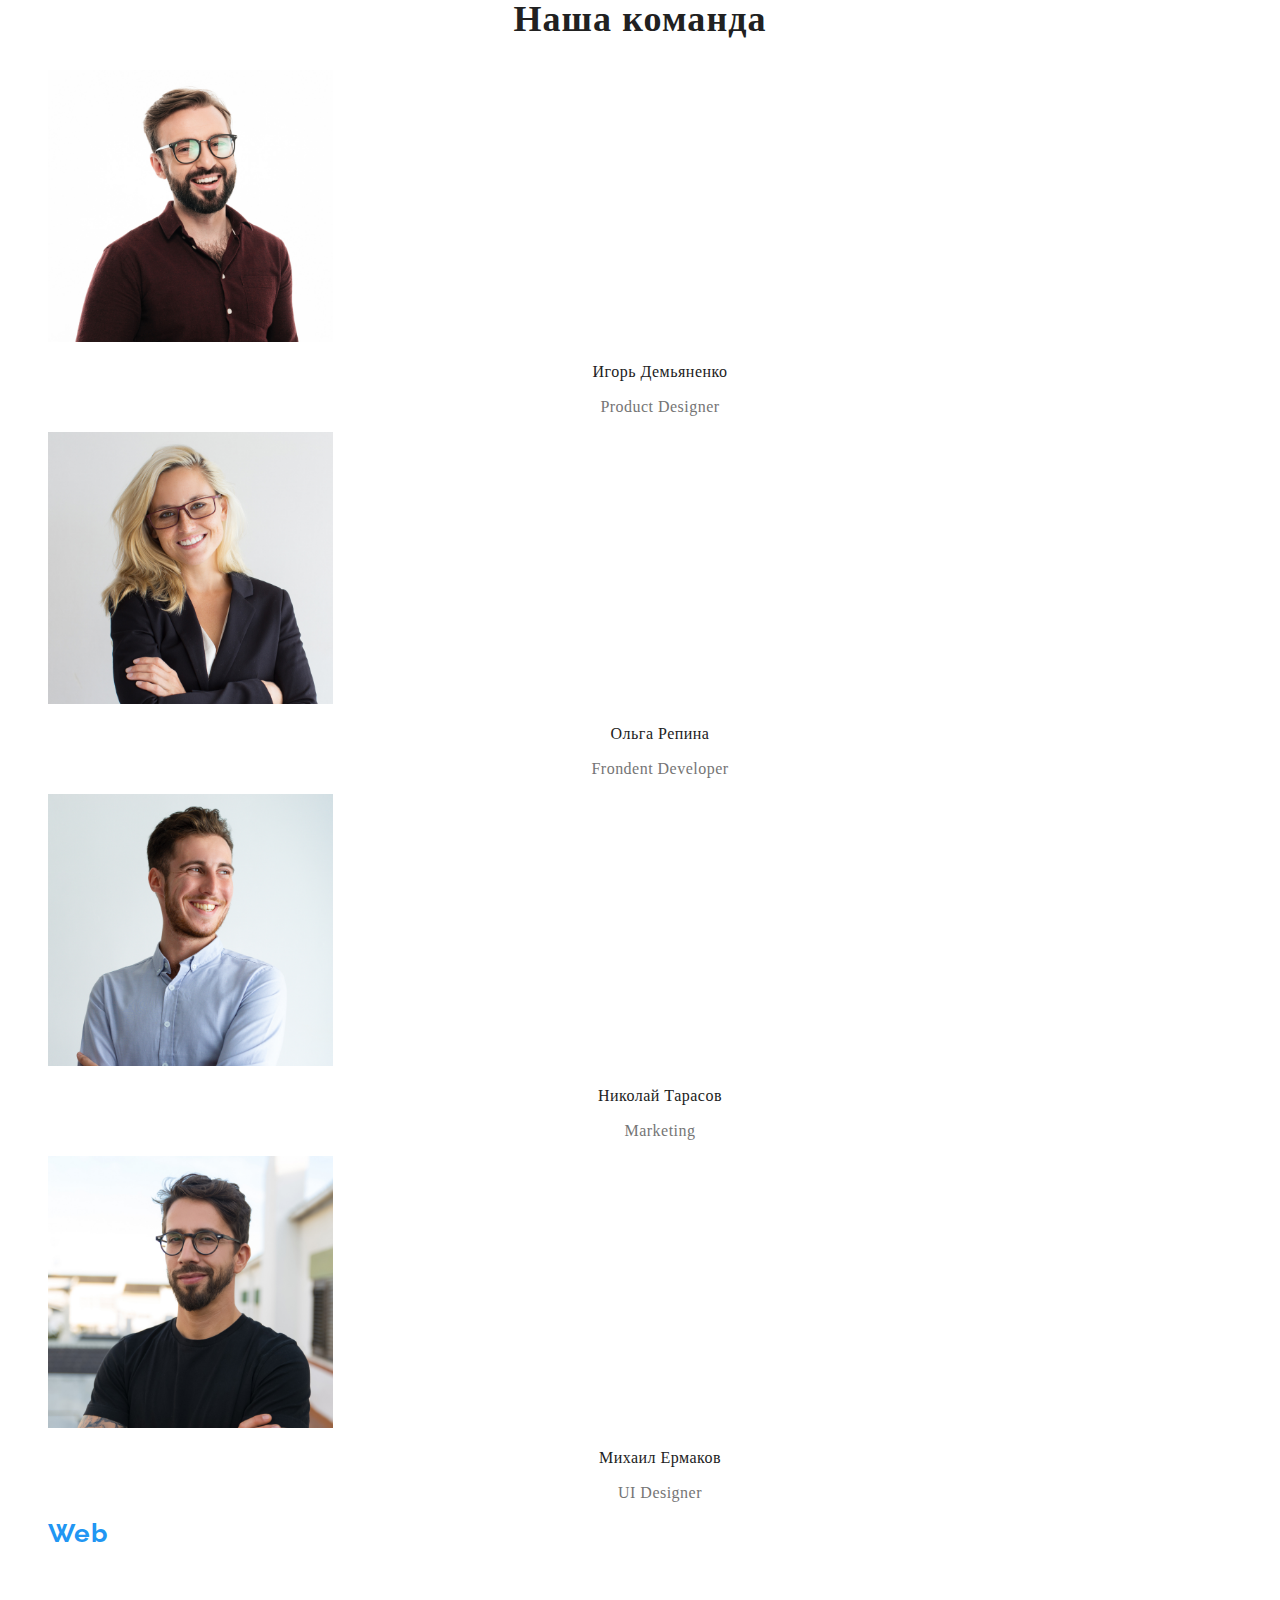
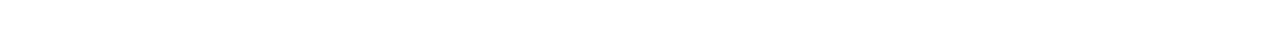
==== commit 07d272f7: "bcgfhfd" ====
--- a/index.html
+++ b/index.html
@@ -39,10 +39,10 @@
     </header>
     <main>
         <!-- hero -->
-        <section>
+        <div>
             <h1 class="hero">Эффективное решение для вашего бизнеса</h1>
             <button class="model-btn" type="button"> Заказать услугу</button>
-        </section>
+        </div>
         <!-- качества -->
         <div>
             <ul class="list">
--- a/css/styles.css
+++ b/css/styles.css
@@ -1,7 +1,7 @@
  :root {
     --main-font: font-family: Roboto;
-    --secondery-font: Raleway; sans-serif
-    --accent-color: #2196F3;
+    --secondery-font: Raleway; 
+    --accent-color: #2196F3 ;
  }
  .body {
     font-family: var(--main-font);
@@ -164,18 +164,10 @@
  /*========portfolio==========*/
    .present-item {
      font-family: var(--main-font)
-     font-weight: 700;
-     font-size: 18px;
-     line-height: 2;
-     letter-spacing: 0.06em;
-     color: #212121;
+    
  }
    .present-text {
      font-family:var(--main-font)
-     font-weight: 400;
-     font-size: 16px;
-     line-height: 1.9;
-     letter-spacing: 0.03em;
-     color: #757575;
+    
  }
  /*===========endportfolio======*/
